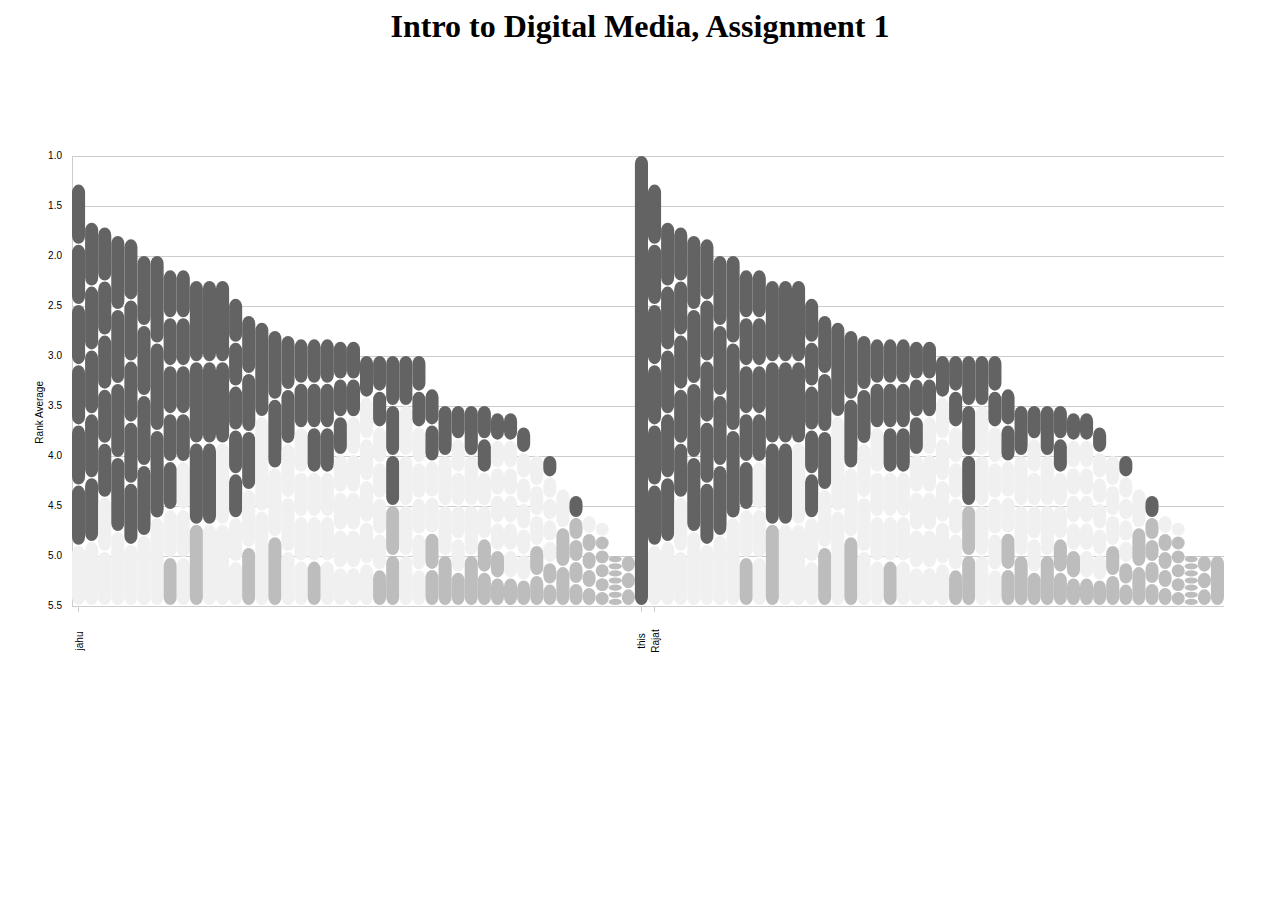
==== RCrefactored/RainbowChart/index.html @ 3fae35b8 "refactoring the RC graph" ====
<html>
<meta charset="utf-8"></meta>
<meta name="viewport" content="width=device-width, initial-scale=1.0">
<head>
    <script src="https://ajax.googleapis.com/ajax/libs/jquery/2.2.0/jquery.min.js"></script>
    <script src="d3.min.js"></script>
    <script src="readJSON.js"></script>
    <script src="visualizeGraph.js"></script>
    <script src="colorPalette.js"></script>

    <link rel="stylesheet" href="style.css"></link>
    <link rel="stylesheet" href="http://www.w3schools.com/lib/w3.css"></link>
</head>
<body>

<center><h1 id="title"></h1></center>
<script>
readJSON();
window.onresize = visualizeGraph;
</script>


</body>

</html>
---- RCrefactored/RainbowChart/style.css ----
line{
stroke: cyan;
}

rect.pane {
  cursor: move;
  fill: none;
  pointer-events: all;
}

.focus circle {
  fill: none;
  stroke: steelblue;
}

.bar {
  fill: steelblue;
}

.bar:hover {
  fill: brown;
}

.axis {
  font: 10px sans-serif;
}

.axis path,
.axis line {
  fill: none;
  stroke: #ccc;
  shape-rendering: crispEdges;
}

.x.axis path {
  display: none;
}


.labels{
font-family : Helvetica;
color: #ffffff;
font-size: 9px;
}

.grid-background {
  fill: #ddd;
}

.grid line,
.grid path {
  fill: none;
  stroke: #fff;
  shape-rendering: crispEdges;
}

.grid .minor.tick line {
  stroke-opacity: .5;
}

.brush .extent {
  stroke: #000;
  fill-opacity: .125;
  shape-rendering: crispEdges;
}
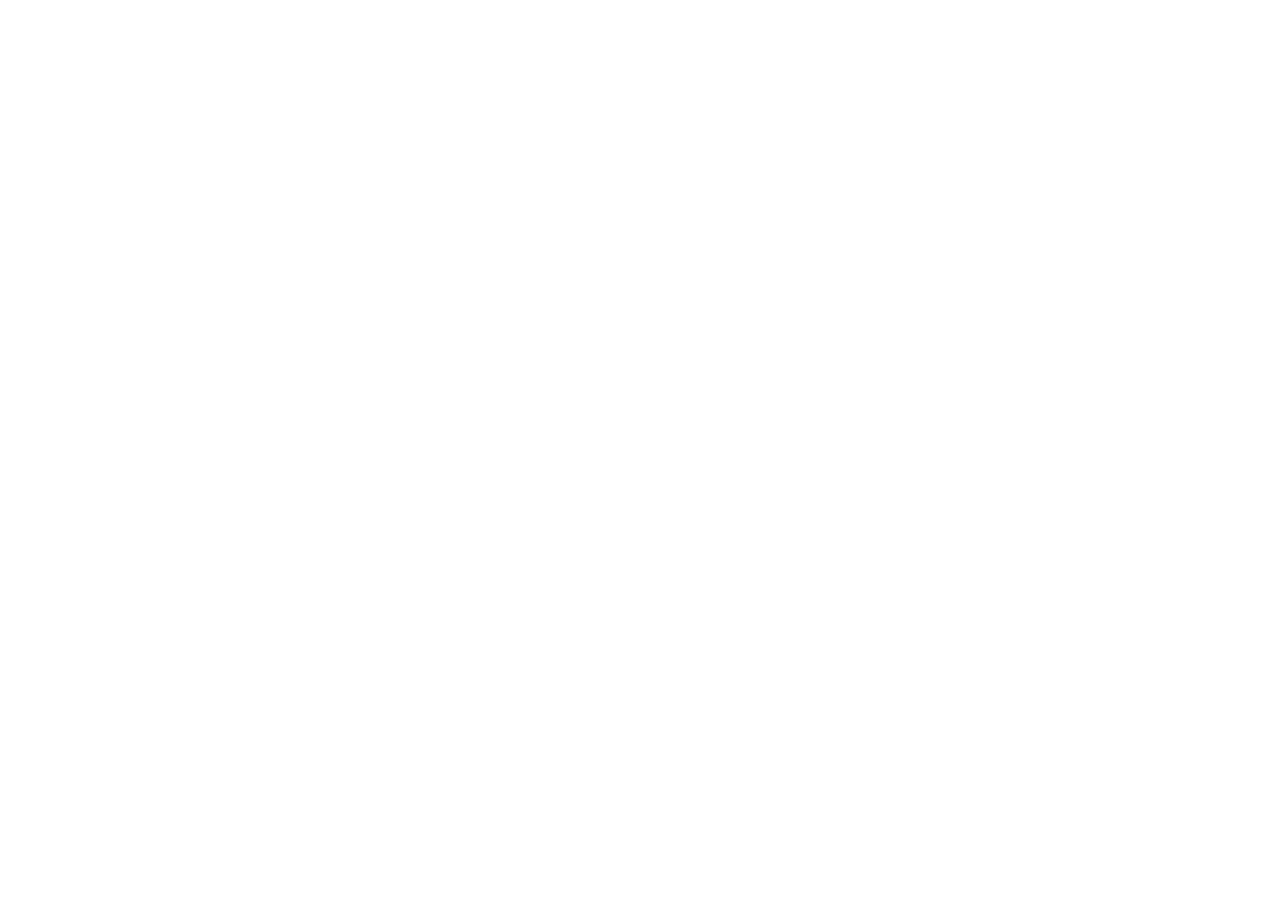
==== commit 9397ac6f: "add a combo box and sorting based on x-label, primary & secondary values partially refactored the ra" ====
--- a/RCrefactored/RainbowChart/index.html
+++ b/RCrefactored/RainbowChart/index.html
@@ -15,8 +15,20 @@
 
 <center><h1 id="title"></h1></center>
 <script>
-readJSON();
-window.onresize = visualizeGraph;
+    d3.json("dataFiles/mslip.json", function (data) {
+        rc = new RainbowGraph(data)
+        //resize when the action is finished
+        var resizeTimer;
+        var redraw = function() {
+            clearTimeout(resizeTimer);
+            resizeTimer = setTimeout(function () {
+                rc.visualizeGraph();
+            }, 400);
+        }
+        window.onresize=redraw;
+        window.onload=redraw;
+
+    });
 </script>
 
 
--- a/RCrefactored/RainbowChart/style.css
+++ b/RCrefactored/RainbowChart/style.css
@@ -37,6 +37,9 @@
   display: none;
 }
 
+.select-right-align{
+
+}
 
 .labels{
 font-family : Helvetica;
@@ -65,3 +68,8 @@
   shape-rendering: crispEdges;
 }
 
+.right-align {
+  float: right;
+  vertical-align: text-bottom;
+  width: 300px;
+}